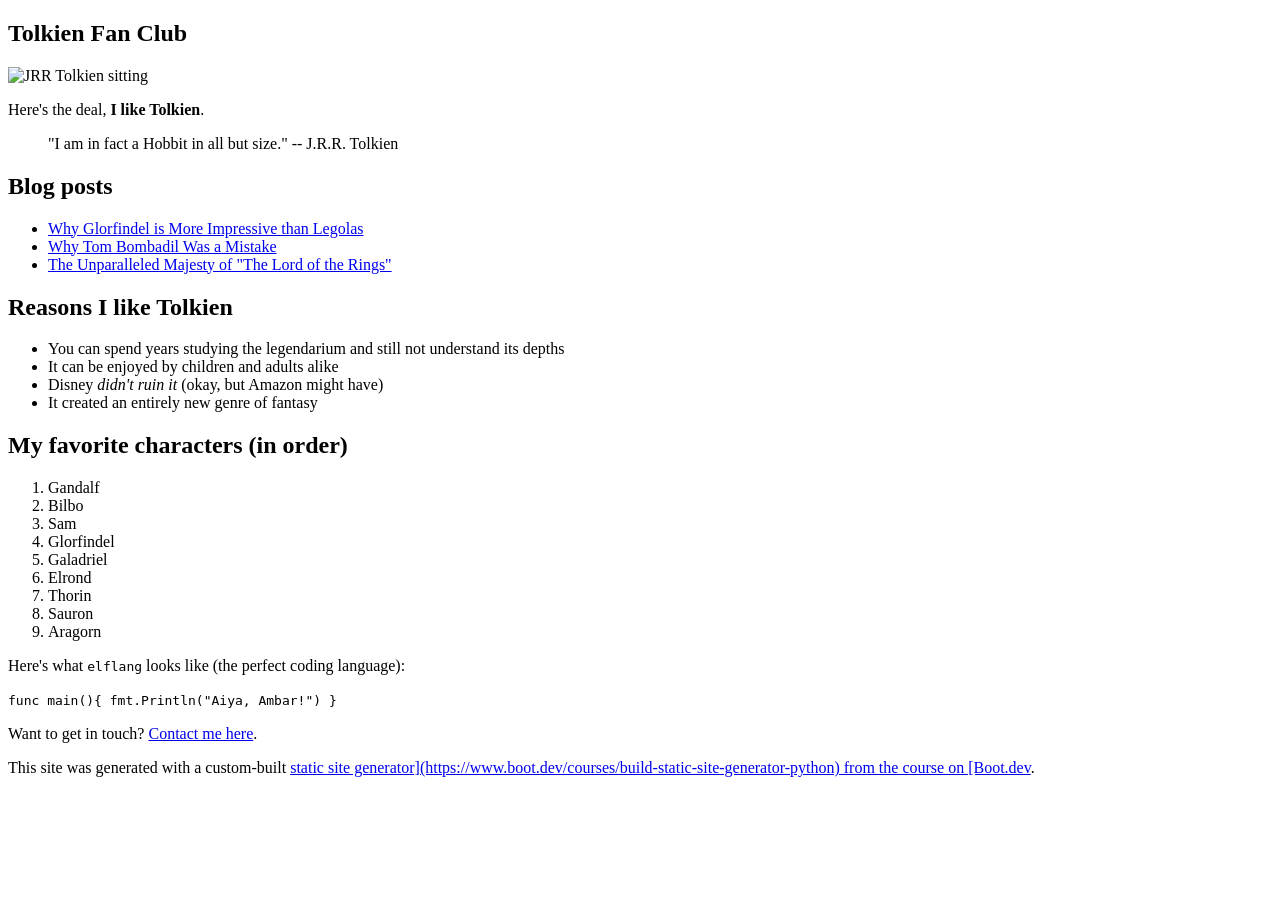
==== docs/index.html @ 28e88ee4 "fixes" ====
<!doctype html>
<html>
  <head>
    <meta charset="utf-8" />
    <meta name="viewport" content="width=device-width, initial-scale=1" />
    <title>Tolkien Fan Club</title>
    <link href="/index.css" rel="stylesheet" />
  </head>

  <body>
    <article><div><h1>Tolkien Fan Club</h1><p><img src="/images/tolkien.png" alt="JRR Tolkien sitting"></img></p><p>Here's the deal, <b>I like Tolkien</b>.</p><blockquote>"I am in fact a Hobbit in all but size."

-- J.R.R. Tolkien</blockquote><h2>Blog posts</h2><ul><li><a href="/blog/glorfindel">Why Glorfindel is More Impressive than Legolas</a></li><li><a href="/blog/tom">Why Tom Bombadil Was a Mistake</a></li><li><a href="/blog/majesty">The Unparalleled Majesty of "The Lord of the Rings"</a></li></ul><h2>Reasons I like Tolkien</h2><ul><li>You can spend years studying the legendarium and still not understand its depths</li><li>It can be enjoyed by children and adults alike</li><li>Disney <i>didn't ruin it</i> (okay, but Amazon might have)</li><li>It created an entirely new genre of fantasy</li></ul><h2>My favorite characters (in order)</h2><ol><li>Gandalf</li><li>Bilbo</li><li>Sam</li><li>Glorfindel</li><li>Galadriel</li><li>Elrond</li><li>Thorin</li><li>Sauron</li><li>Aragorn</li></ol><p>Here's what <code>elflang</code> looks like (the perfect coding language):</p><p><code>
func main(){
    fmt.Println("Aiya, Ambar!")
}
</code></p><p>Want to get in touch? <a href="/contact">Contact me here</a>.</p><p>This site was generated with a custom-built <a href="https://www.boot.dev">static site generator](https://www.boot.dev/courses/build-static-site-generator-python) from the course on [Boot.dev</a>.</p></div></article>
  </body>
</html>
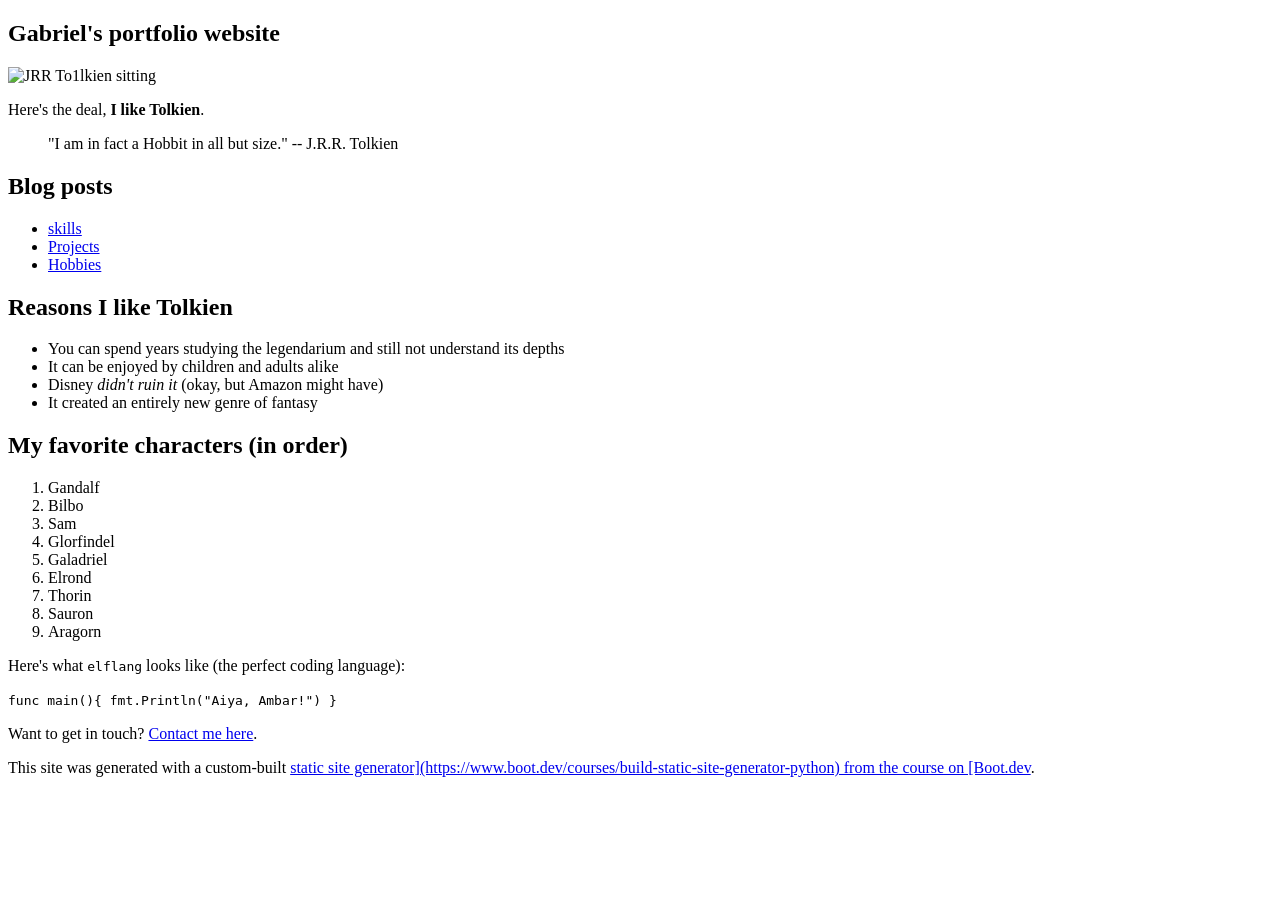
==== commit 0efd1407: "test running portfolio" ====
--- a/docs/index.html
+++ b/docs/index.html
@@ -3,17 +3,17 @@
   <head>
     <meta charset="utf-8" />
     <meta name="viewport" content="width=device-width, initial-scale=1" />
-    <title>Tolkien Fan Club</title>
-    <link href="/index.css" rel="stylesheet" />
+    <title>Gabriel's portfolio website</title>
+    <link href="/static_web_generator/index.css" rel="stylesheet" />
   </head>
 
   <body>
-    <article><div><h1>Tolkien Fan Club</h1><p><img src="/images/tolkien.png" alt="JRR Tolkien sitting"></img></p><p>Here's the deal, <b>I like Tolkien</b>.</p><blockquote>"I am in fact a Hobbit in all but size."
+    <article><div><h1>Gabriel's portfolio website</h1><p><img src="/static_web_generator/images/tolkien.png" alt="JRR To1lkien sitting"></img></p><p>Here's the deal, <b>I like Tolkien</b>.</p><blockquote>"I am in fact a Hobbit in all but size."
 
--- J.R.R. Tolkien</blockquote><h2>Blog posts</h2><ul><li><a href="/blog/glorfindel">Why Glorfindel is More Impressive than Legolas</a></li><li><a href="/blog/tom">Why Tom Bombadil Was a Mistake</a></li><li><a href="/blog/majesty">The Unparalleled Majesty of "The Lord of the Rings"</a></li></ul><h2>Reasons I like Tolkien</h2><ul><li>You can spend years studying the legendarium and still not understand its depths</li><li>It can be enjoyed by children and adults alike</li><li>Disney <i>didn't ruin it</i> (okay, but Amazon might have)</li><li>It created an entirely new genre of fantasy</li></ul><h2>My favorite characters (in order)</h2><ol><li>Gandalf</li><li>Bilbo</li><li>Sam</li><li>Glorfindel</li><li>Galadriel</li><li>Elrond</li><li>Thorin</li><li>Sauron</li><li>Aragorn</li></ol><p>Here's what <code>elflang</code> looks like (the perfect coding language):</p><p><code>
+-- J.R.R. Tolkien</blockquote><h2>Blog posts</h2><ul><li><a href="/static_web_generator/blog/glorfindel">skills</a></li><li><a href="/static_web_generator/blog/tom">Projects</a></li><li><a href="/static_web_generator/blog/majesty">Hobbies</a></li></ul><h2>Reasons I like Tolkien</h2><ul><li>You can spend years studying the legendarium and still not understand its depths</li><li>It can be enjoyed by children and adults alike</li><li>Disney <i>didn't ruin it</i> (okay, but Amazon might have)</li><li>It created an entirely new genre of fantasy</li></ul><h2>My favorite characters (in order)</h2><ol><li>Gandalf</li><li>Bilbo</li><li>Sam</li><li>Glorfindel</li><li>Galadriel</li><li>Elrond</li><li>Thorin</li><li>Sauron</li><li>Aragorn</li></ol><p>Here's what <code>elflang</code> looks like (the perfect coding language):</p><p><code>
 func main(){
     fmt.Println("Aiya, Ambar!")
 }
-</code></p><p>Want to get in touch? <a href="/contact">Contact me here</a>.</p><p>This site was generated with a custom-built <a href="https://www.boot.dev">static site generator](https://www.boot.dev/courses/build-static-site-generator-python) from the course on [Boot.dev</a>.</p></div></article>
+</code></p><p>Want to get in touch? <a href="/static_web_generator/contact">Contact me here</a>.</p><p>This site was generated with a custom-built <a href="https://www.boot.dev">static site generator](https://www.boot.dev/courses/build-static-site-generator-python) from the course on [Boot.dev</a>.</p></div></article>
   </body>
 </html>
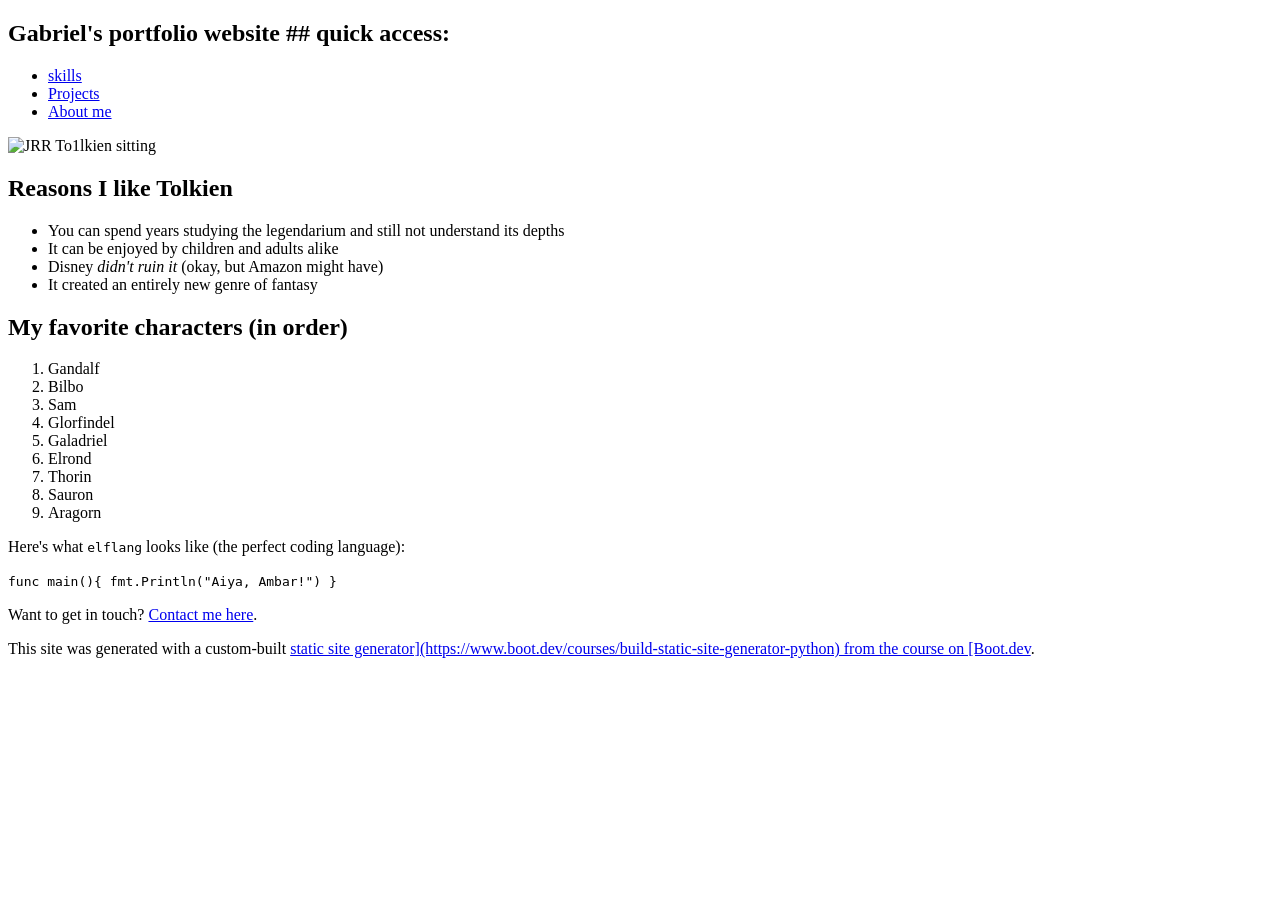
==== commit f4f65a40: "if this is broken revert" ====
--- a/docs/index.html
+++ b/docs/index.html
@@ -8,9 +8,9 @@
   </head>
 
   <body>
-    <article><div><h1>Gabriel's portfolio website</h1><p><img src="/static_web_generator/images/tolkien.png" alt="JRR To1lkien sitting"></img></p><p>Here's the deal, <b>I like Tolkien</b>.</p><blockquote>"I am in fact a Hobbit in all but size."
-
--- J.R.R. Tolkien</blockquote><h2>Blog posts</h2><ul><li><a href="/static_web_generator/blog/glorfindel">skills</a></li><li><a href="/static_web_generator/blog/tom">Projects</a></li><li><a href="/static_web_generator/blog/majesty">Hobbies</a></li></ul><h2>Reasons I like Tolkien</h2><ul><li>You can spend years studying the legendarium and still not understand its depths</li><li>It can be enjoyed by children and adults alike</li><li>Disney <i>didn't ruin it</i> (okay, but Amazon might have)</li><li>It created an entirely new genre of fantasy</li></ul><h2>My favorite characters (in order)</h2><ol><li>Gandalf</li><li>Bilbo</li><li>Sam</li><li>Glorfindel</li><li>Galadriel</li><li>Elrond</li><li>Thorin</li><li>Sauron</li><li>Aragorn</li></ol><p>Here's what <code>elflang</code> looks like (the perfect coding language):</p><p><code>
+    <article><div><h1>Gabriel's portfolio website
+ 
+## quick access:</h1><ul><li><a href="/static_web_generator/subCat/skill">skills</a></li><li><a href="/static_web_generator/subCat/projects">Projects</a></li><li><a href="/static_web_generator/subCat/hobbies">About me</a></li></ul><p><img src="/static_web_generator/images/tolkien.png" alt="JRR To1lkien sitting"></img></p><h2>Reasons I like Tolkien</h2><ul><li>You can spend years studying the legendarium and still not understand its depths</li><li>It can be enjoyed by children and adults alike</li><li>Disney <i>didn't ruin it</i> (okay, but Amazon might have)</li><li>It created an entirely new genre of fantasy</li></ul><h2>My favorite characters (in order)</h2><ol><li>Gandalf</li><li>Bilbo</li><li>Sam</li><li>Glorfindel</li><li>Galadriel</li><li>Elrond</li><li>Thorin</li><li>Sauron</li><li>Aragorn</li></ol><p>Here's what <code>elflang</code> looks like (the perfect coding language):</p><p><code>
 func main(){
     fmt.Println("Aiya, Ambar!")
 }
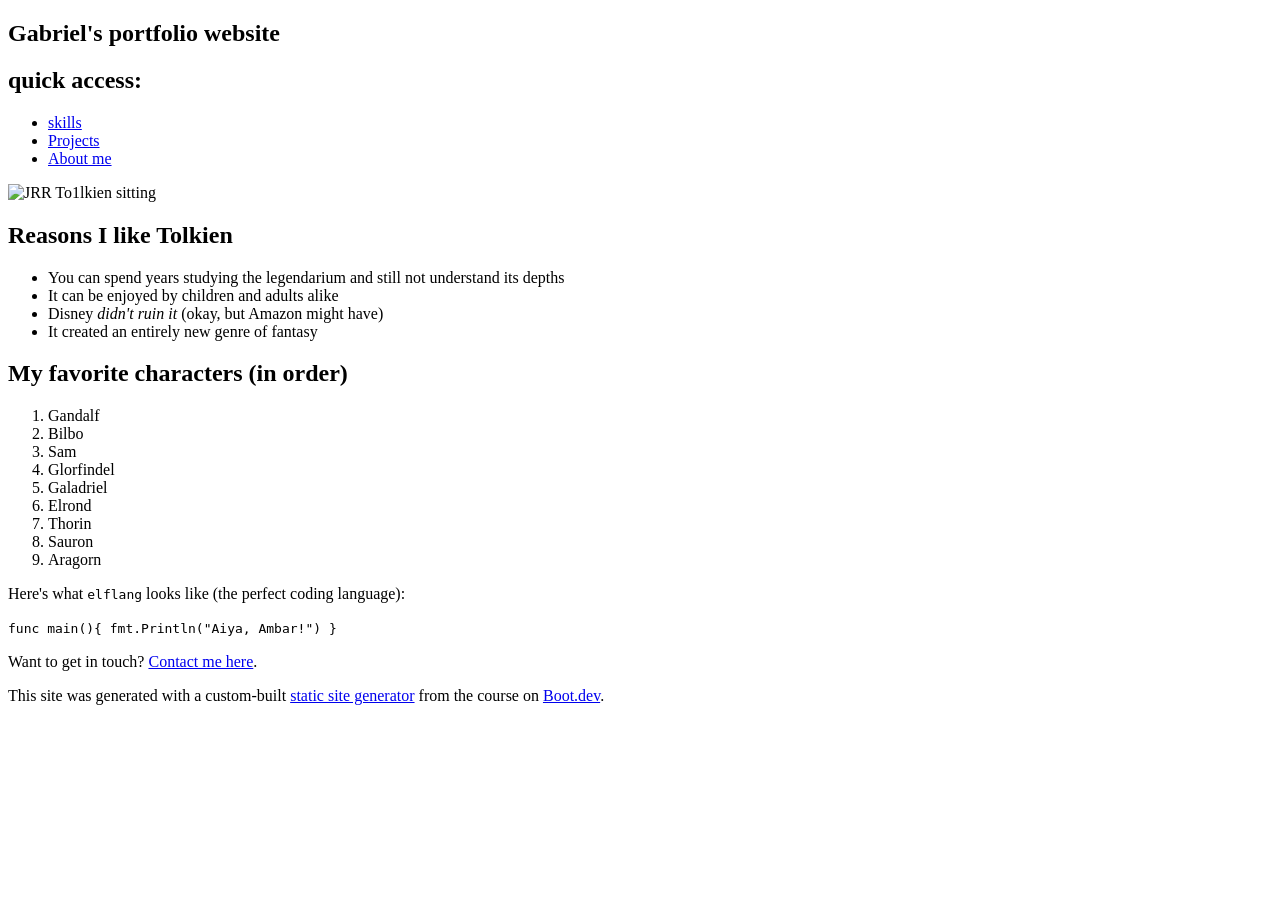
==== commit b45c64f4: "fixes to check link status" ====
--- a/docs/index.html
+++ b/docs/index.html
@@ -8,12 +8,10 @@
   </head>
 
   <body>
-    <article><div><h1>Gabriel's portfolio website
- 
-## quick access:</h1><ul><li><a href="/static_web_generator/subCat/skill">skills</a></li><li><a href="/static_web_generator/subCat/projects">Projects</a></li><li><a href="/static_web_generator/subCat/hobbies">About me</a></li></ul><p><img src="/static_web_generator/images/tolkien.png" alt="JRR To1lkien sitting"></img></p><h2>Reasons I like Tolkien</h2><ul><li>You can spend years studying the legendarium and still not understand its depths</li><li>It can be enjoyed by children and adults alike</li><li>Disney <i>didn't ruin it</i> (okay, but Amazon might have)</li><li>It created an entirely new genre of fantasy</li></ul><h2>My favorite characters (in order)</h2><ol><li>Gandalf</li><li>Bilbo</li><li>Sam</li><li>Glorfindel</li><li>Galadriel</li><li>Elrond</li><li>Thorin</li><li>Sauron</li><li>Aragorn</li></ol><p>Here's what <code>elflang</code> looks like (the perfect coding language):</p><p><code>
+    <article><div><h1>Gabriel's portfolio website</h1><h2>quick access:</h2><ul><li><a href="/static_web_generator/subCat/skills/">skills</a></li><li><a href="/static_web_generator/subCat/projects">Projects</a></li><li><a href="/static_web_generator/subCat/hobbies">About me</a></li></ul><p><img src="/static_web_generator/images/tolkien.png" alt="JRR To1lkien sitting"></img></p><h2>Reasons I like Tolkien</h2><ul><li>You can spend years studying the legendarium and still not understand its depths</li><li>It can be enjoyed by children and adults alike</li><li>Disney <i>didn't ruin it</i> (okay, but Amazon might have)</li><li>It created an entirely new genre of fantasy</li></ul><h2>My favorite characters (in order)</h2><ol><li>Gandalf</li><li>Bilbo</li><li>Sam</li><li>Glorfindel</li><li>Galadriel</li><li>Elrond</li><li>Thorin</li><li>Sauron</li><li>Aragorn</li></ol><p>Here's what <code>elflang</code> looks like (the perfect coding language):</p><p><code>
 func main(){
     fmt.Println("Aiya, Ambar!")
 }
-</code></p><p>Want to get in touch? <a href="/static_web_generator/contact">Contact me here</a>.</p><p>This site was generated with a custom-built <a href="https://www.boot.dev">static site generator](https://www.boot.dev/courses/build-static-site-generator-python) from the course on [Boot.dev</a>.</p></div></article>
+</code></p><p>Want to get in touch? <a href="/static_web_generator/contact">Contact me here</a>.</p><p>This site was generated with a custom-built <a href="https://www.boot.dev/courses/build-static-site-generator-python">static site generator</a> from the course on <a href="https://www.boot.dev">Boot.dev</a>.</p></div></article>
   </body>
 </html>
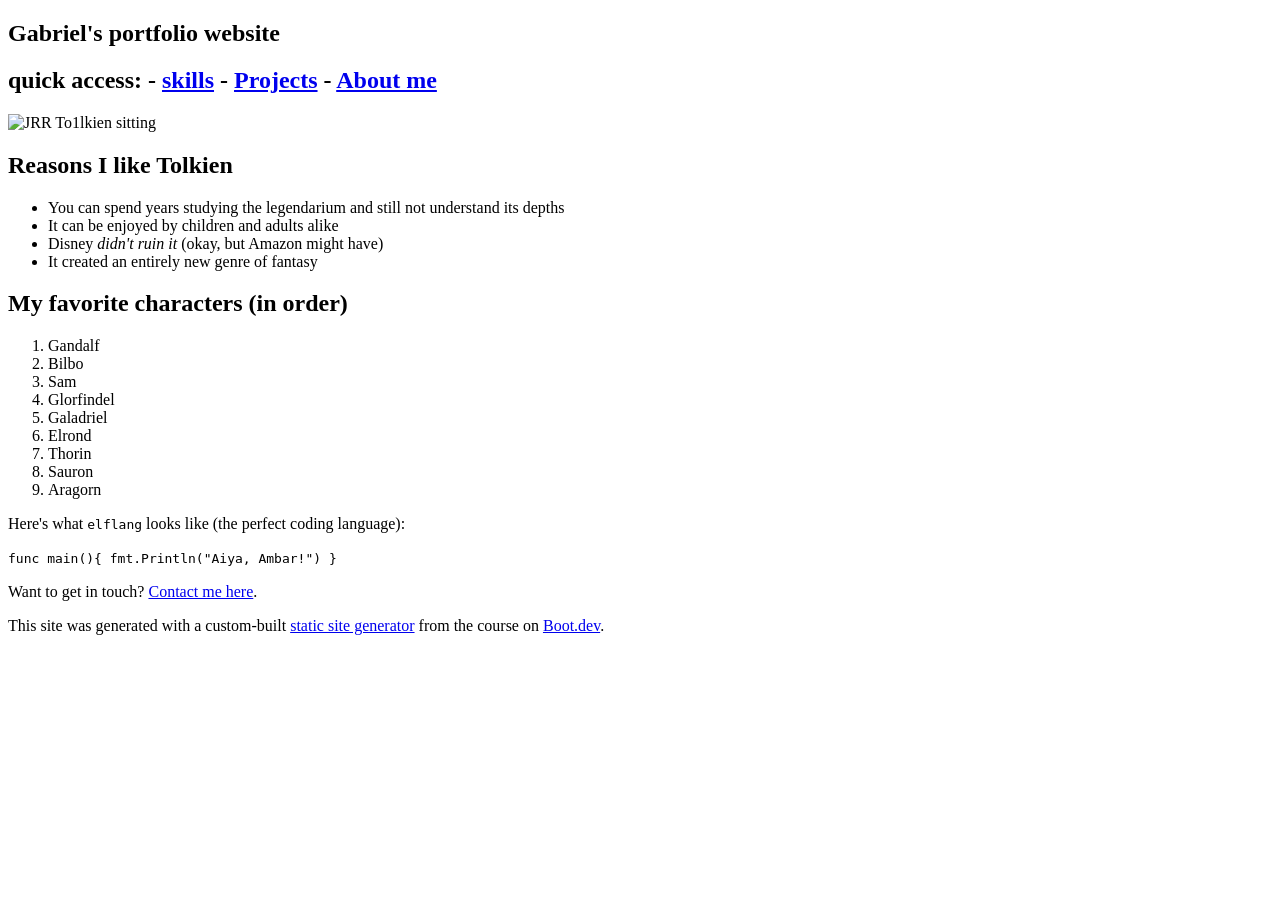
==== commit 3fca1a77: "svg fixes" ====
--- a/docs/index.html
+++ b/docs/index.html
@@ -8,7 +8,10 @@
   </head>
 
   <body>
-    <article><div><h1>Gabriel's portfolio website</h1><h2>quick access:</h2><ul><li><a href="/static_web_generator/subCat/skills/">skills</a></li><li><a href="/static_web_generator/subCat/projects">Projects</a></li><li><a href="/static_web_generator/subCat/hobbies">About me</a></li></ul><p><img src="/static_web_generator/images/tolkien.png" alt="JRR To1lkien sitting"></img></p><h2>Reasons I like Tolkien</h2><ul><li>You can spend years studying the legendarium and still not understand its depths</li><li>It can be enjoyed by children and adults alike</li><li>Disney <i>didn't ruin it</i> (okay, but Amazon might have)</li><li>It created an entirely new genre of fantasy</li></ul><h2>My favorite characters (in order)</h2><ol><li>Gandalf</li><li>Bilbo</li><li>Sam</li><li>Glorfindel</li><li>Galadriel</li><li>Elrond</li><li>Thorin</li><li>Sauron</li><li>Aragorn</li></ol><p>Here's what <code>elflang</code> looks like (the perfect coding language):</p><p><code>
+    <article><div><h1>Gabriel's portfolio website</h1><h2>quick access:
+- <a href="/static_web_generator/subCat/skills/">skills</a>
+- <a href="/static_web_generator/subCat/projects">Projects</a>
+- <a href="/static_web_generator/subCat/hobbies">About me</a></h2><p><img src="/static_web_generator/images/tolkien.png" alt="JRR To1lkien sitting"></img></p><h2>Reasons I like Tolkien</h2><ul><li>You can spend years studying the legendarium and still not understand its depths</li><li>It can be enjoyed by children and adults alike</li><li>Disney <i>didn't ruin it</i> (okay, but Amazon might have)</li><li>It created an entirely new genre of fantasy</li></ul><h2>My favorite characters (in order)</h2><ol><li>Gandalf</li><li>Bilbo</li><li>Sam</li><li>Glorfindel</li><li>Galadriel</li><li>Elrond</li><li>Thorin</li><li>Sauron</li><li>Aragorn</li></ol><p>Here's what <code>elflang</code> looks like (the perfect coding language):</p><p><code>
 func main(){
     fmt.Println("Aiya, Ambar!")
 }
